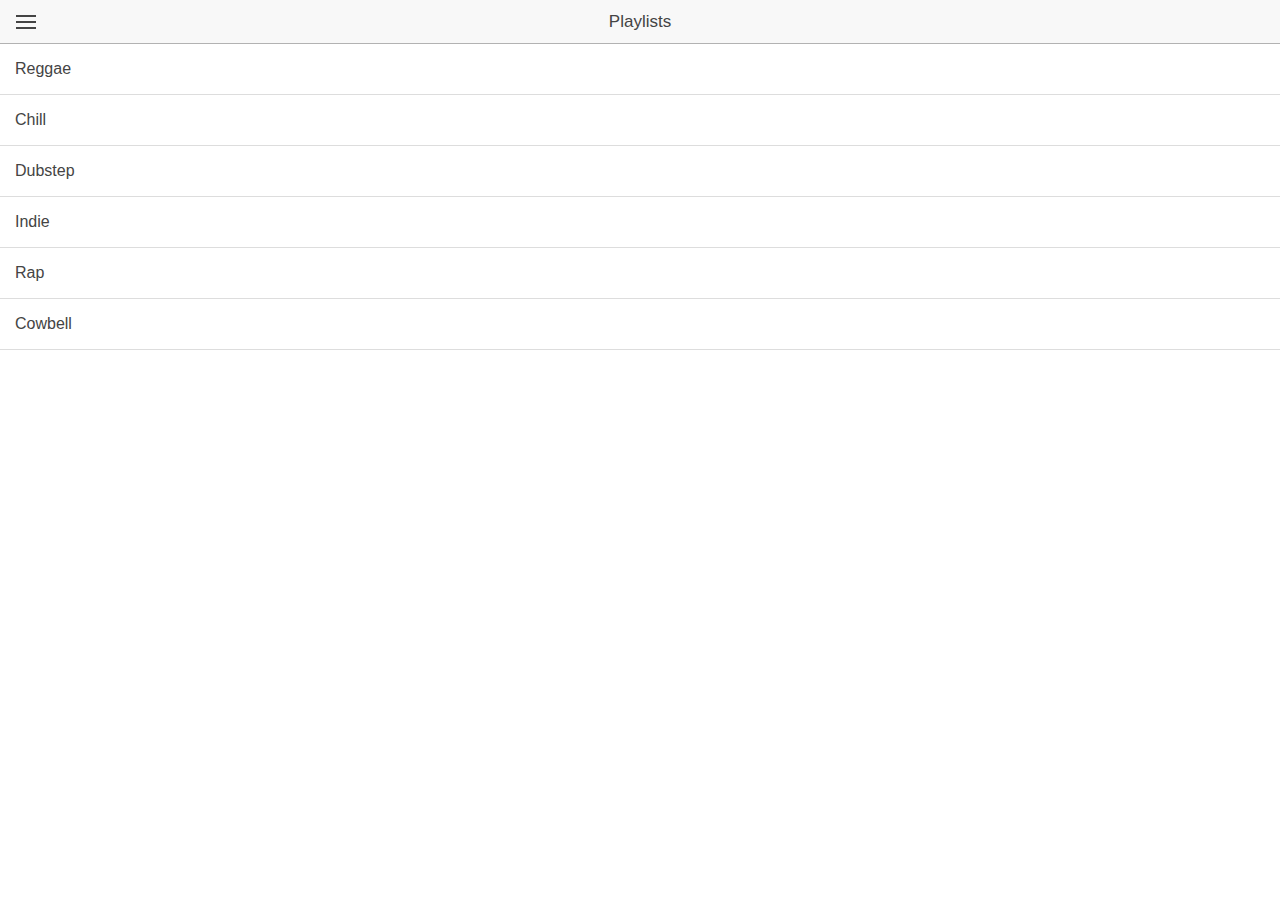
==== www/index.html @ 4e5db33f "Initial Build of LaunchPad" ====
<!DOCTYPE html>
<html>
  <head>
    <meta charset="utf-8">
    <meta name="viewport" content="initial-scale=1, maximum-scale=1, user-scalable=no, width=device-width">
    <title></title>

    <link href="lib/ionic/css/ionic.css" rel="stylesheet">
    <link href="css/style.css" rel="stylesheet">

    <!-- IF using Sass (run gulp sass first), then uncomment below and remove the CSS includes above
    <link href="css/ionic.app.css" rel="stylesheet">
    -->

    <!-- ionic/angularjs js -->
    <script src="lib/ionic/js/ionic.bundle.js"></script>

    <!-- cordova script (this will be a 404 during development) -->
    <script src="cordova.js"></script>

    <!-- your app's js -->
    <script src="js/app.js"></script>
    <script src="js/controllers.js"></script>
  </head>

  <body ng-app="starter">
    <ion-nav-view></ion-nav-view>
  </body>
</html>
---- www/css/style.css ----
/* Empty. Add your own CSS if you like */
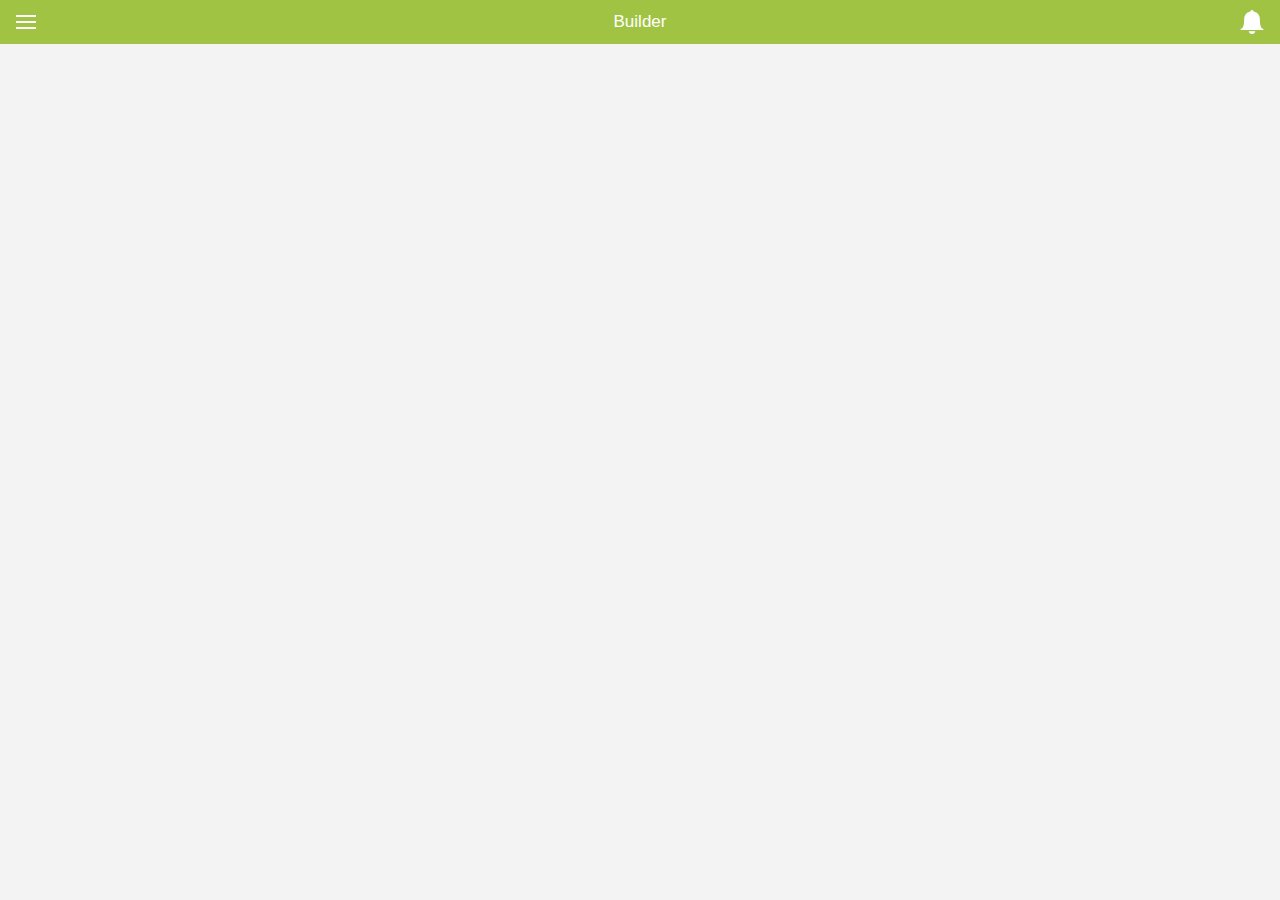
==== commit 6421415e: "Updated with new styles and services" ====
--- a/www/index.html
+++ b/www/index.html
@@ -19,11 +19,12 @@
     <script src="cordova.js"></script>
 
     <!-- your app's js -->
+    <script src="js/services.js"></script>
+    <script src="js/controllers.js"></script>
     <script src="js/app.js"></script>
-    <script src="js/controllers.js"></script>
   </head>
 
-  <body ng-app="starter">
+  <body ng-app="SA4LaunchPad">
     <ion-nav-view></ion-nav-view>
   </body>
 </html>
--- a/www/css/style.css
+++ b/www/css/style.css
@@ -1 +1,255 @@
-/* Empty. Add your own CSS if you like */
+/* Added Styles from Jordan's proto-1 */
+
+div.sa4-app-icon {
+  font-size: 30px;
+  padding-left: 4px;
+  padding-top: 4px;
+  
+}
+
+div.sa4-user-icon {
+  font-size: 30px;
+  padding-left: 15px;
+  padding-top: 4px;
+  
+}
+
+.menu {
+	background-color:#32425c;
+}
+
+.pane {
+	background-color:#f3f3f3;
+}
+
+.bar {
+	border-bottom:none;
+}
+
+/*Left Menu*/
+
+.sa-user-icon {
+	width:40px;
+	height:40px;
+	border-radius:50%;
+	background-color:#fff;
+	margin:15px;
+}
+
+.sa-left-menu .item-content{
+	background-color:#32425c;
+	padding: 15px 45px 25px 15px;
+}
+
+.sa-left-menu a {
+	color:#fff;
+}
+
+.sa-left-menu .list {
+	margin-top:35px;
+}
+
+.sa-left-menu .item {
+	border-color:#2D3B53;
+}
+
+.sa-left-menu .item-content.activated {
+	background-color:#2D3B53;
+}
+
+.sa-left-menu .item-divider {
+	background-color:#2D3B53;
+	color:#fff;
+}
+
+.sa-left-menu .bar-header {
+	background-color: #2D3B53;
+	border:none;
+	height:80px;
+}
+
+.sa-left-menu .bar-header .title {
+	margin-top:10px;
+	color:#fff;
+	text-align:left;
+	margin-left:75px;
+}
+
+.sa-left-menu .bar-header .subtitle {
+position: absolute;
+top: 0;
+right: 0;
+left: 0;
+z-index: 0;
+overflow: hidden;
+margin: 0 10px;
+min-width: 30px;
+height: 43px;
+text-align: center;
+text-overflow: ellipsis;
+white-space: nowrap;
+font-size: 17px;
+line-height: 44px;
+color:#A1A8B9 ;
+margin-top:30px;
+margin-left:75px;
+font-size:14px;
+text-align:left;
+	
+}
+
+.sa4-app-icon {
+	width:40px;
+	height:40px;
+	border-radius:6px;
+	background-color:#38A4D2;
+	display:inline-block;
+	margin-bottom:-15px;
+	margin-right:18px;
+}
+
+/*right menu*/
+
+.sa-right-menu .bar-header {
+	background-color: #2D3B53;
+	border:none;
+}
+
+.sa-right-menu .bar-header h1 {
+	color:#fff;
+}
+
+.sa-right-menu .item-content{
+	background-color:#32425c;
+	color:#fff;
+}
+
+.sa-right-menu .item{
+	border-color:#2D3B53;
+	
+}
+
+
+/*views*/
+
+.sa4-view {
+	background-color:#F3F3F3;
+}
+
+.sa4-view .item-content {
+	background-color:#F3F3F3;
+}
+
+.bar {
+	border-bottom:none;
+}
+
+.bar-sa4 {
+	background-color:#a1c344;
+}
+
+.bar-sa4 h1 { 
+	color:#fff;
+}
+
+.bar-sa4 .icon {
+	color:#fff;
+}
+
+
+/*details styles*/
+
+.sa4-details-small  {
+	background-color:#fff;
+	width:100%;
+	height:60px;
+}
+
+.sa4-details-small .sa4-app-icon {
+	width:40px;
+	height:40px;
+	color:blue;
+	border-radius:6px;
+	margin:6px;
+}
+
+.sa4-details-small .sa4-app-title h2 {
+	float:left;
+	color:#3D4351;
+	font-size:20px;
+	padding-top:12px;
+}
+
+.sa4-button {
+	float:right;
+	width:80px;
+	height:40px;
+	background-color:#fff;
+	border:solid #f3f3f3 2px;
+	border-radius:6px;
+	text-align: center;
+	padding:10px;
+	margin-top:5px;
+	color:#38A4D2;
+}
+
+.sa4-details {
+	background-color:#32425c;
+	width:100%;
+	height:125px;
+}
+
+.sa4-details .sa4-title{
+	font-size: 20px;
+	text-align: center;
+	color:#fff;
+}
+
+.sa4-details .sa4-sub-details{
+	font-size:14px;
+	color:#A1A8B9;
+	text-align: center;
+}
+
+.sa4-details .sa4-app-icon2 {
+width:40px;
+	height:40px;
+	border-radius:6px;
+	background-color:#38A4D2;
+	margin-top:5px;
+	margin-left:auto;
+	margin-right:auto;
+	margin-bottom:-20px;
+
+}
+
+.sa-action-button {
+	width:50px;
+	height:50px;
+	border-radius:50%;
+	background-color:#a1c344;
+	position:absolute;
+	bottom:20px;
+	right:20px;
+	z-index: 10000;
+	box-shadow:4px;
+	vertical-align: middle;
+	background: #A1C344;
+	-moz-box-shadow:    0px 2px 4px 0px rgba(0,0,0,0.50);
+	box-shadow:         0px 2px 4px 0px rgba(0,0,0,0.50);
+}
+
+.sa-action-button .icon {
+	color:#fff;
+	margin-left:18px;
+	padding-top:30px;
+	vertical-align: middle;
+
+
+}
+
+.sa4-page {
+	min-height:400px;
+	padding:20px;
+	background-color:#f3f3f3 ;
+}
